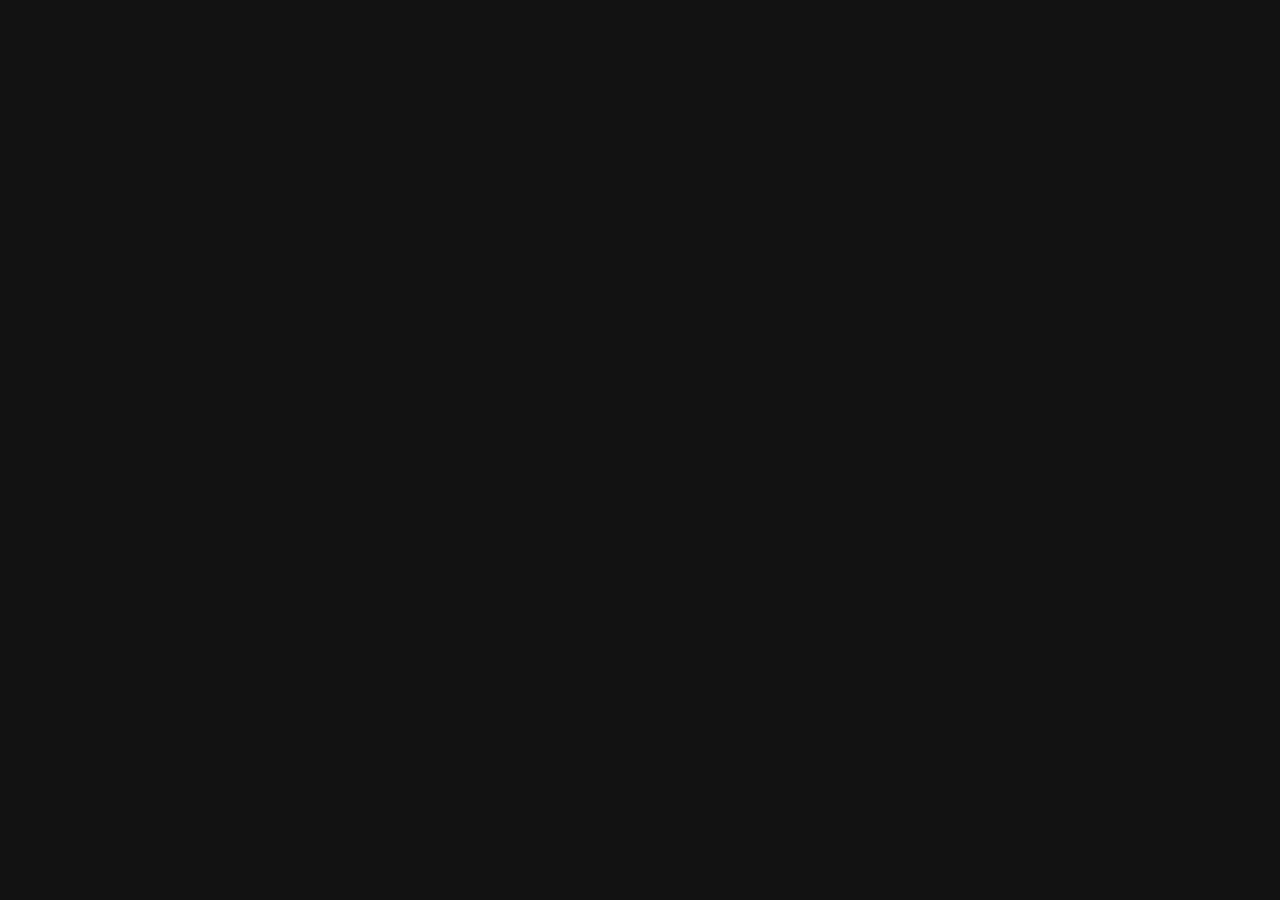
==== index.html @ 51197d8e "Initial commit" ====
<html>
    <head>
        <title>timegen</title>
        <link rel="stylesheet" href="timegen.css">
    </head>
    <body>
        <canvas id="canvas" width=800 height=600 class="centered"></canvas>
        <script src="//cdnjs.cloudflare.com/ajax/libs/jquery/3.1.0/jquery.min.js"></script>
        <script src="http://ocanvas.org/source/ocanvas-2.10.0.min.js"></script>
        <script type="text/javascript" src="timegen.js"></script>
    </body>
</html>
---- timegen.css ----
.centered {
  position: fixed;
  top: 50%;
  left: 50%;
  margin-top: -300px;
  margin-left: -400px;
}

#canvas {
    z-index: -1;
}

html, body {
    overflow: hidden;
    background: #111;
    color: #ccc;
}
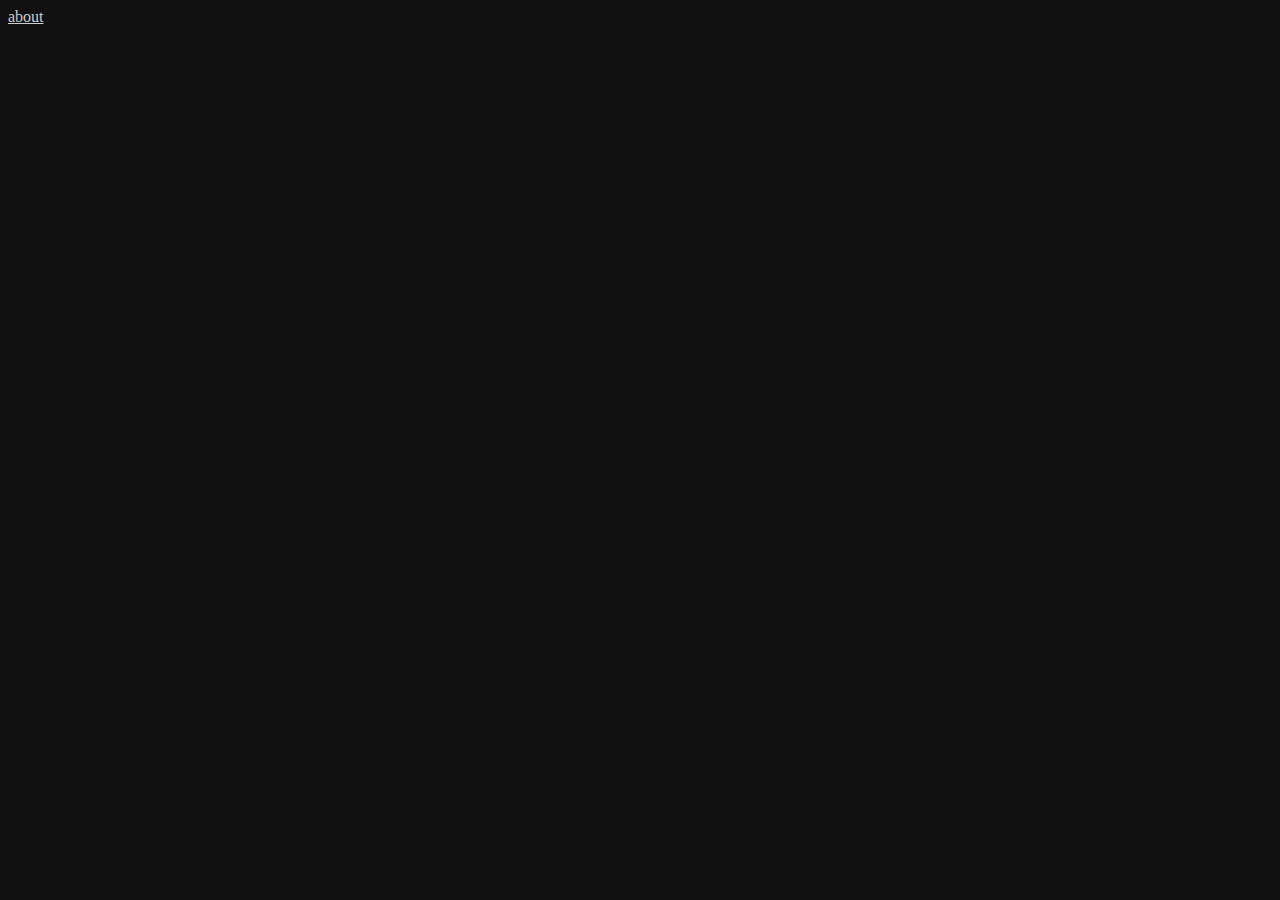
==== commit 6f065d92: "Add about page" ====
--- a/index.html
+++ b/index.html
@@ -4,9 +4,10 @@
         <link rel="stylesheet" href="timegen.css">
     </head>
     <body>
+        <a href="about.html">about</a>
         <canvas id="canvas" width=800 height=600 class="centered"></canvas>
         <script src="//cdnjs.cloudflare.com/ajax/libs/jquery/3.1.0/jquery.min.js"></script>
-        <script src="http://ocanvas.org/source/ocanvas-2.10.0.min.js"></script>
+        <script src="//cdnjs.cloudflare.com/ajax/libs/ocanvas/2.10.0/ocanvas.min.js"></script>
         <script type="text/javascript" src="timegen.js"></script>
     </body>
 </html>
--- a/timegen.css
+++ b/timegen.css
@@ -6,12 +6,16 @@
   margin-left: -400px;
 }
 
-#canvas {
-    z-index: -1;
-}
-
 html, body {
     overflow: hidden;
     background: #111;
     color: #ccc;
 }
+
+a:link {
+  color: #ccc;
+}
+
+a:visited {
+  color: #ccc;
+}